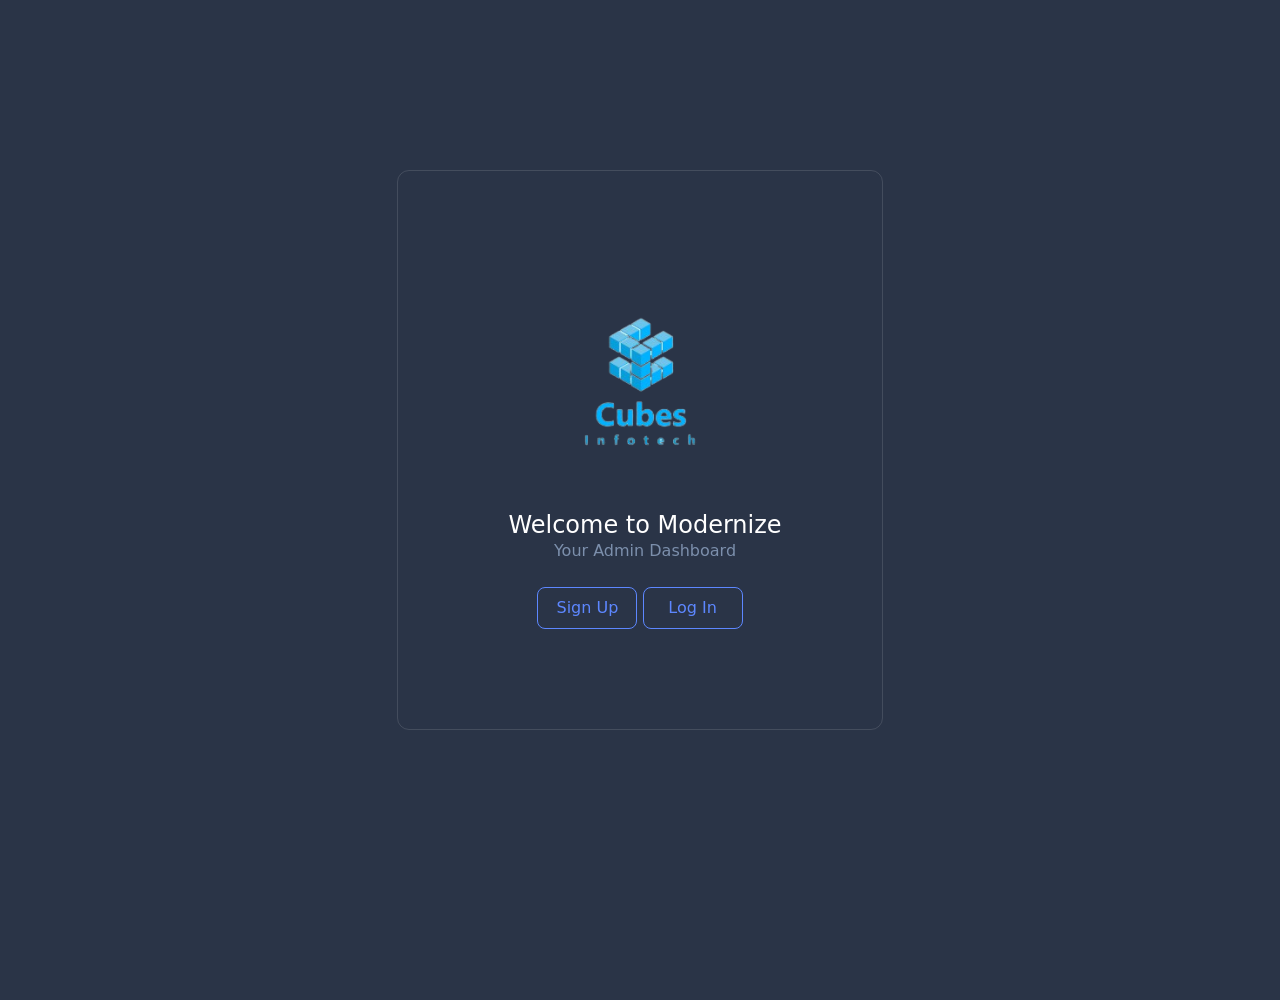
==== index.html @ 7783060f "Add files via upload" ====
<html lang="en">
<head>
    <meta charset="UTF-8">
    <meta name="viewport" content="width=device-width, initial-scale=1.0">
    <!-- Latest compiled and minified CSS -->
    <link href="https://cdn.jsdelivr.net/npm/bootstrap@5.2.3/dist/css/bootstrap.min.css" rel="stylesheet">
    <link rel="stylesheet" href="fontawesome.min.css">
    <link rel="stylesheet" href="all.min.css">
    <link rel="stylesheet" href="style.css">
</head>
<body>

    <div class="body">
        <section>
            <div class="container">
                <div class="row vh-100 align-center justify-center">
                    <div class="box welcome">
                        <img src="img/1675657457639-removebg-preview.png" alt="" class="logo-img mb-3" width="224px">
                        <h3>Welcome to Modernize</h3>
                        <span class="d-block mb-4">Your Admin Dashboard</span>
                        <button onclick="signup()" class="logout">Sign Up</button>
                        <button onclick="login()" class="logout">Log In</button>
                    </div>
                </div>
            </div>
        </section>
    </div>
<!-- Latest compiled JavaScript -->
<script src="https://cdn.jsdelivr.net/npm/bootstrap@5.2.3/dist/js/bootstrap.bundle.min.js"></script>
</body>
</html>
<script type="text/javascript">
    const signup = () => {
        window.location.href = "register.html"
    }
    const login = () => {
        window.location.href = "login.html"
    }
</script>
---- style.css ----
*{
    margin: 0;
    padding: 0;
    box-sizing: border-box;
}
body{
    color: rgb(124, 143, 172);

}
ul,ol{
    list-style: none;
    padding: 0;
}
a{
    text-decoration: none;
    color: rgb(124, 143, 172);
}
.container{
    max-width: 1140px;
    margin: 0 auto;
}
.row{
    display: flex;
    flex-wrap: wrap;
    padding: 0;
    margin: 0;
}
.vh-100{
    height: 100vh;
}
.justify-between{
    justify-content: space-between;
}
.justify-center{
    justify-content: center;
}
.align-center{
    align-items: center;
}
.row>*{
    padding: 0;
    margin: 0;
    width: auto;
}
.body{
    background-color: rgb(42, 52, 71);
    height: 1000px;
}
.sidemenu{
    width: 13%;
    height: 100vh;
    border-right: 1px solid rgba(255, 255, 255, 0.12);
}
.work{
    width: 87%;
    float: right; 
}
.header{
    height: 75px;
    padding: 10px;
    border-bottom: 1px solid rgba(255, 255, 255, 0.12);
}
.language, .login, .setting{
    width: 40px;
    height: 40px;
    background-color: #5d87ff;
    border-radius: 50%;
    color: white;
    font-size: 24px;
    margin: 0px 10px;
    display: flex;
    align-items: center;
    justify-content: center;
}
.language{
    overflow: hidden;
}
.login img,.language img{
    border-radius: 100%;
}
li > a{
    color: rgb(124, 143, 172);
    font-size: 16px;
}
.users{
    background-color: transparent;
    padding: 100px;
    border-radius: 7px;
    margin: 20px;
    border: 1px solid rgba(255, 255, 255, 0.12);
    text-align: center;
}
.users i{
    color: white;
}
.login-menu{
    right: 0%;
    top: 100%;
    background-color: rgb(42, 52, 71);
    box-shadow: rgba(0, 0, 0, 0.2) 0px 5px 5px -3px, rgba(0, 0, 0, 0.14) 0px 8px 10px 1px, rgba(0, 0, 0, 0.12) 0px 3px 14px 2px;
    padding: 20px;
    width: 200px;
    border-radius: 8px;
    display: none;
    transition: all 1.5s;
}
.login-menu li{
    padding: 10px 0;
}
.login-menu li a{
    color: white;
}
.logout{
    width: 100px;
    background-color: salmon;
    border-radius: 8px;
    font-size: 16px;
    padding: 8px;
    background-color:transparent;
    color: #5d87ff;
    border: 1px solid #5d87ff;
}
.login:hover .login-menu{
    display: block;   
}
.logo-img{
    padding: 25px;
    margin: 0 auto;
    display: block;
}
.menu li{
    padding: 15px;
}
.list li{
    padding: 5px 25px 0px;
}
.list li a{
    padding: 10px;
    display: inline-block;
    width: 160px;
    border-radius: 7px;
    color: rgb(124, 143, 172);
}
.list li .active{
    background: rgb(93, 135, 255);
    color: white;
}



/* login */
.box{
    margin: 0 auto;
    border-radius: 12px;
    border: 1px solid rgba(255, 255, 255, 0.12);
    padding: 100px;
}
input, select, option{
    margin: 10px;
    padding: 10px;
    border-radius: 8px;
    border: 1px solid rgba(255, 255, 255, 0.12);
    width: 300px;
    background-color: transparent;
    color: rgba(255, 255, 255, 0.6);
} 
option{
    background-color: rgb(42, 52, 71);
    box-shadow: rgba(0, 0, 0, 0.2) 0px 5px 5px -3px, rgba(0, 0, 0, 0.14) 0px 8px 10px 1px, rgba(0, 0, 0, 0.12) 0px 3px 14px 2px;
}
label{
    color: rgb(124, 143, 172);
    font-size: 16px;
    font-weight: 600;
    line-height: 10px;
    padding-left: 10px;
}
.forgot{
    color: rgb(93, 135, 255);
    font-weight: 600;
    font-size: 14px;
}
.login-btn{
    background-color:  rgba(255, 255, 255, .12);
    color: white;
    border: none;
}
.box h3{
    font-size: 24px;
    color: white;
    padding-left: 10px;
    margin: 0 auto;
}
.box span{
    margin: 0 auto;
    padding-left: 10px;
}

.welcome{
    text-align: center;
}
.user-tbl table{
    border: 1px solid white;
    width: 100%;
}
.user-tbl tr{
    border: 1px solid white;
}
.user-tbl td,.user-tbl th{
    padding: 20px;
}
.user-tbl th{
    color: white;
}
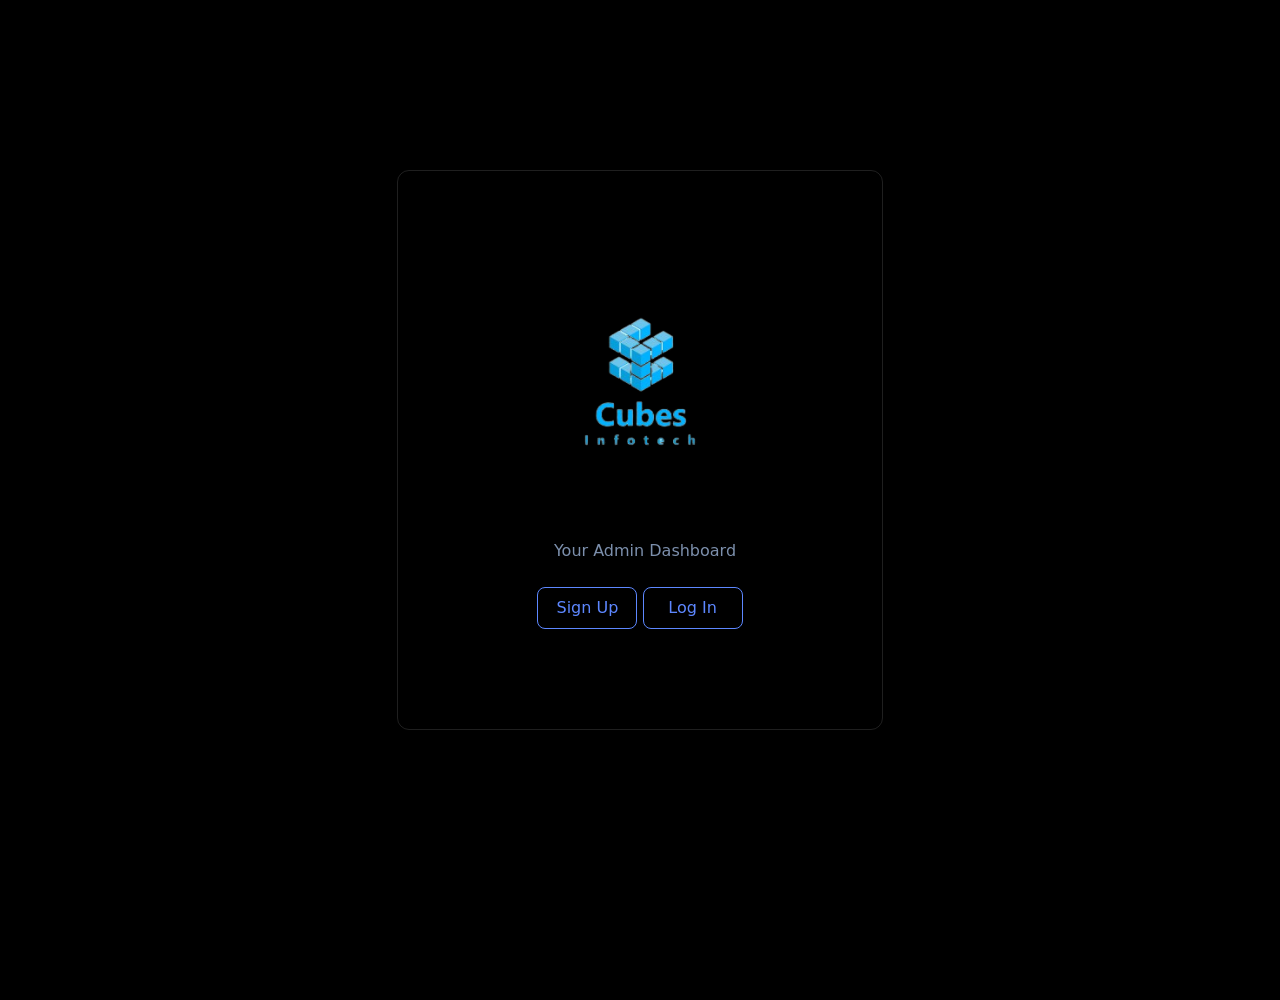
==== commit bd222de9: "Add files via upload" ====
--- a/index.html
+++ b/index.html
@@ -30,10 +30,5 @@
 </body>
 </html>
 <script type="text/javascript">
-    const signup = () => {
-        window.location.href = "register.html"
-    }
-    const login = () => {
-        window.location.href = "login.html"
-    }
+    
 </script>
--- a/style.css
+++ b/style.css
@@ -43,13 +43,13 @@
     width: auto;
 }
 .body{
-    background-color: rgb(42, 52, 71);
+    background-color: rgb(0, 0, 0);
     height: 1000px;
 }
 .sidemenu{
     width: 13%;
     height: 100vh;
-    border-right: 1px solid rgba(255, 255, 255, 0.12);
+    border-right: 1px solid rgba(150, 131, 131, 0.12);
 }
 .work{
     width: 87%;
@@ -58,12 +58,12 @@
 .header{
     height: 75px;
     padding: 10px;
-    border-bottom: 1px solid rgba(255, 255, 255, 0.12);
+    border-bottom: 1px solid rgba(150, 131, 131, 0.12);
 }
 .language, .login, .setting{
     width: 40px;
     height: 40px;
-    background-color: #5d87ff;
+    background-color: #000000;
     border-radius: 50%;
     color: white;
     font-size: 24px;
@@ -79,7 +79,7 @@
     border-radius: 100%;
 }
 li > a{
-    color: rgb(124, 143, 172);
+    color: rgb(114, 156, 220);
     font-size: 16px;
 }
 .users{
@@ -91,12 +91,12 @@
     text-align: center;
 }
 .users i{
-    color: white;
+    color: rgb(0, 0, 0);
 }
 .login-menu{
     right: 0%;
     top: 100%;
-    background-color: rgb(42, 52, 71);
+    background: rgb(13, 202, 240);
     box-shadow: rgba(0, 0, 0, 0.2) 0px 5px 5px -3px, rgba(0, 0, 0, 0.14) 0px 8px 10px 1px, rgba(0, 0, 0, 0.12) 0px 3px 14px 2px;
     padding: 20px;
     width: 200px;
@@ -108,7 +108,7 @@
     padding: 10px 0;
 }
 .login-menu li a{
-    color: white;
+    color: rgb(0, 0, 0);
 }
 .logout{
     width: 100px;
@@ -142,8 +142,8 @@
     color: rgb(124, 143, 172);
 }
 .list li .active{
-    background: rgb(93, 135, 255);
-    color: white;
+    background: rgb(13, 202, 240);
+    color: rgb(0, 0, 0);
 }
 
 
@@ -181,13 +181,13 @@
     font-size: 14px;
 }
 .login-btn{
-    background-color:  rgba(255, 255, 255, .12);
-    color: white;
+    background-color:  rgba(255, 255, 255, 0.12);
+    color: rgb(129, 129, 129);
     border: none;
 }
 .box h3{
     font-size: 24px;
-    color: white;
+    color: rgb(0, 0, 0);
     padding-left: 10px;
     margin: 0 auto;
 }
@@ -200,15 +200,15 @@
     text-align: center;
 }
 .user-tbl table{
-    border: 1px solid white;
+    border: 1px solid rgb(0, 0, 0);
     width: 100%;
 }
 .user-tbl tr{
-    border: 1px solid white;
+    border: 1px solid rgb(0, 0, 0);
 }
 .user-tbl td,.user-tbl th{
     padding: 20px;
 }
 .user-tbl th{
-    color: white;
+    color: rgb(0, 0, 0);
 }
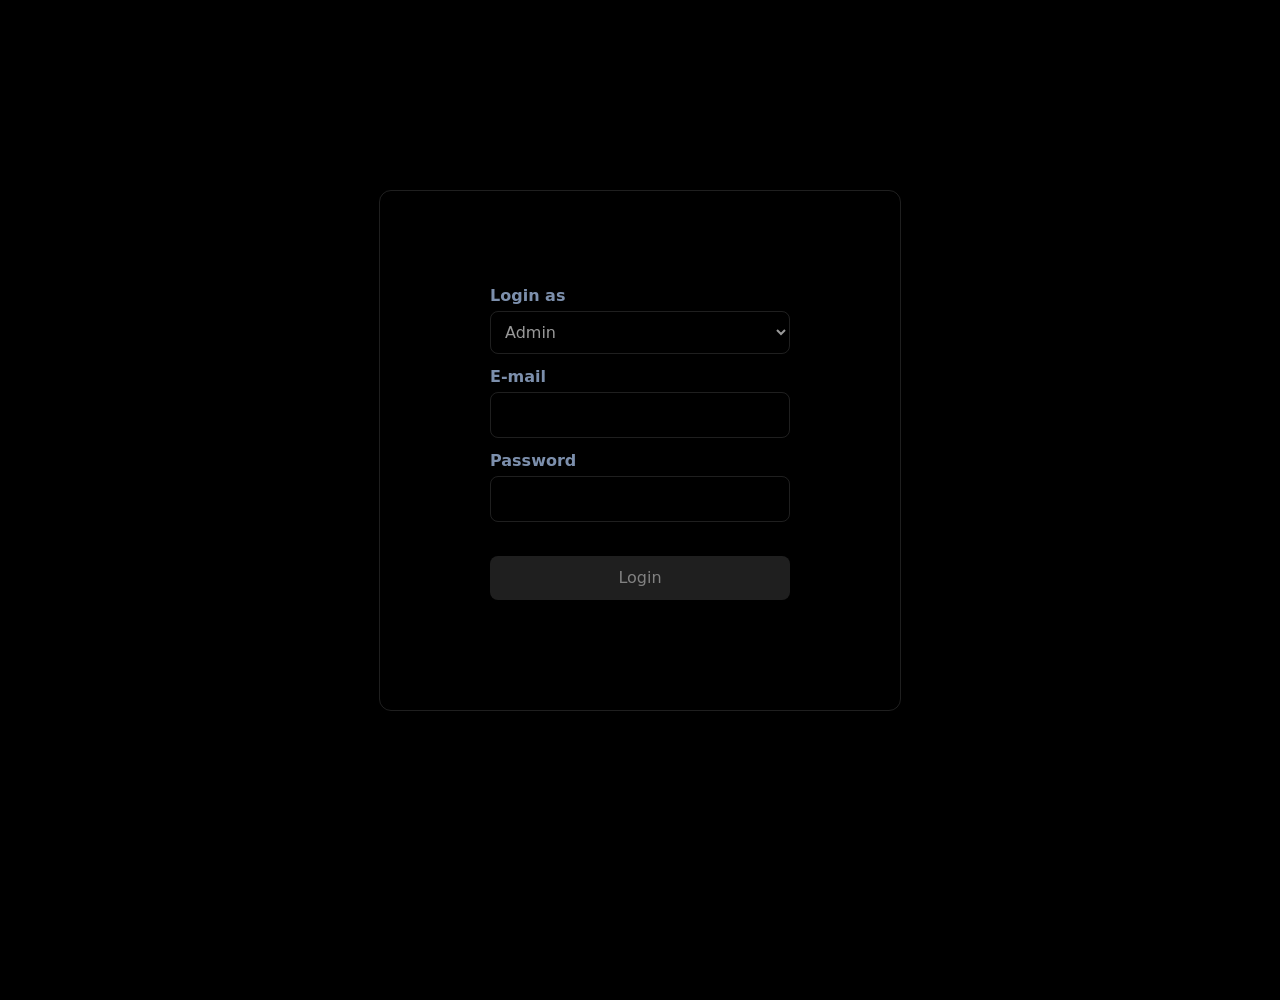
==== commit 81d5e289: "Add files via upload" ====
--- a/index.html
+++ b/index.html
@@ -1,4 +1,5 @@
 <html lang="en">
+
 <head>
     <meta charset="UTF-8">
     <meta name="viewport" content="width=device-width, initial-scale=1.0">
@@ -8,6 +9,7 @@
     <link rel="stylesheet" href="all.min.css">
     <link rel="stylesheet" href="style.css">
 </head>
+
 <body>
 
     <div class="body">
@@ -25,10 +27,18 @@
             </div>
         </section>
     </div>
-<!-- Latest compiled JavaScript -->
-<script src="https://cdn.jsdelivr.net/npm/bootstrap@5.2.3/dist/js/bootstrap.bundle.min.js"></script>
+    <!-- Latest compiled JavaScript -->
+    <script src="https://cdn.jsdelivr.net/npm/bootstrap@5.2.3/dist/js/bootstrap.bundle.min.js"></script>
 </body>
+
 </html>
-<script type="text/javascript">
+<script src="watchman.js"></script>
+<script>
+    const login = () => {
+        window.location.href = "login.html"
+    }
     
+    const signup = () => {
+        window.location.href = "register.html"
+    }
 </script>
